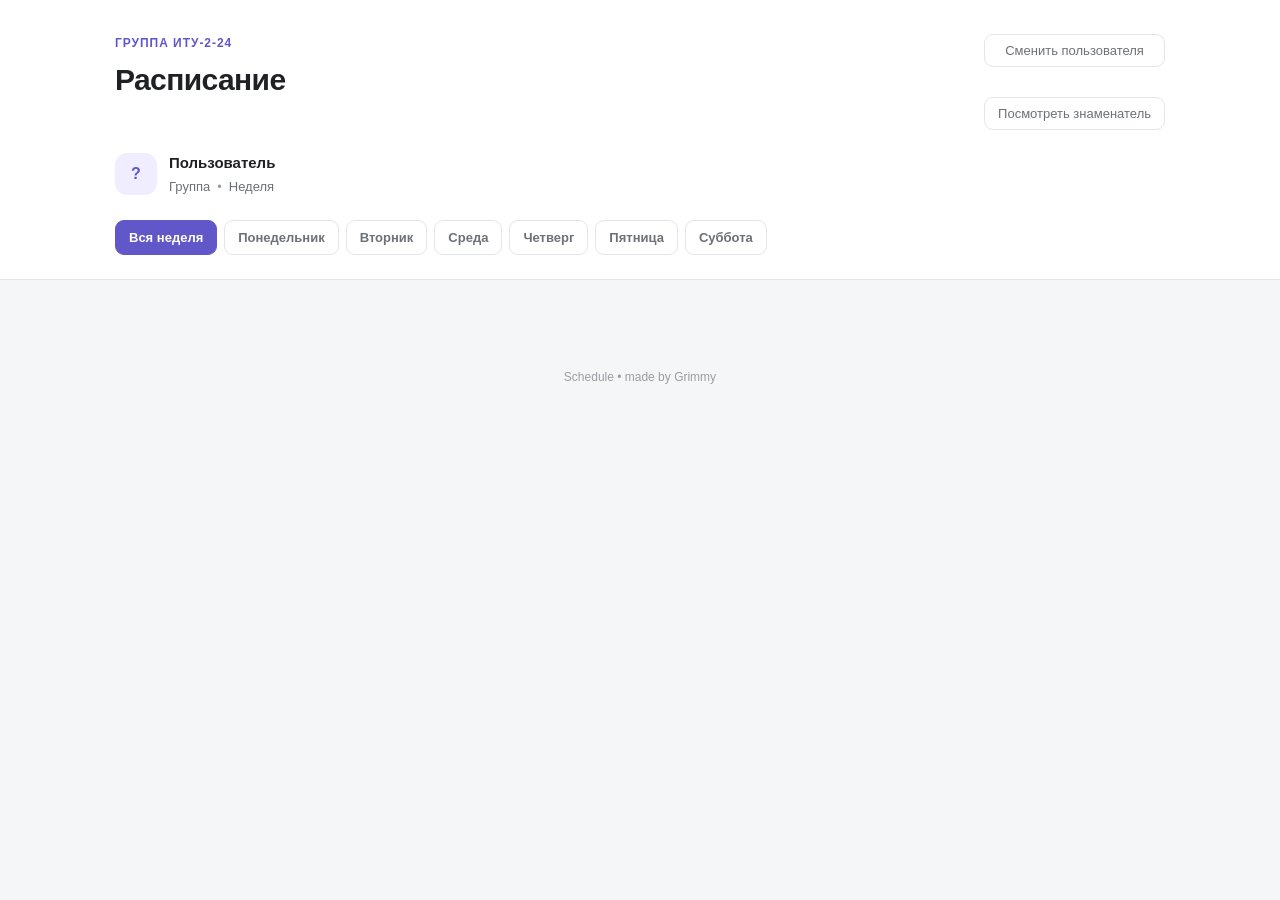
==== index.html @ c506aa7a "добавил кнопку переключения числителя и знаменателя" ====
<!doctype html>
<html lang="ru">
  <head>
    <meta charset="UTF-8" />
    <meta name="viewport" content="width=device-width, initial-scale=1.0" />
    <link rel="stylesheet" href="styles/main.css" />
    <link rel="icon" href="/pictures/logo.png" type="image/x-icon" />
    <title>Расписание</title>
  </head>
  <body>
    <header class="header">
      <div class="header-content">
        <div class="header-top">
          <div>
            <div class="eyebrow">группа ИТУ-2-24</div>

            <h1 id="schedule_day">Расписание</h1>
          </div>

          <div class="btn-con">
            <button id="change_user" class="change-user">
              Сменить пользователя
            </button>

            <button id="switch_week" class="change-user">
              Посмотреть знаменатель
            </button>
          </div>
        </div>

        <div class="user-card">
          <div class="user-avatar" id="user_avatar">?</div>

          <div class="user-details">
            <div class="user-name" id="user_name">Пользователь</div>

            <div class="user-meta">
              <span id="user_group"> Группа </span>
              <span class="separator">•</span>
              <span id="user_week"> Неделя </span>
            </div>
          </div>
        </div>

        <nav class="nav">
          <button class="btn active" data-day="all">Вся неделя</button>
          <button class="btn" data-day="monday">Понедельник</button>
          <button class="btn" data-day="tuesday">Вторник</button>
          <button class="btn" data-day="wednesday">Среда</button>
          <button class="btn" data-day="thursday">Четверг</button>
          <button class="btn" data-day="friday">Пятница</button>
          <button class="btn" data-day="saturday">Суббота</button>
        </nav>
      </div>
    </header>

    <main>
      <div class="content" id="content"></div>
    </main>

    <footer>Schedule • made by Grimmy</footer>

    <script src="scripts/main.js"></script>
  </body>
</html>
---- styles/main.css ----
* {
  box-sizing: border-box;
  margin: 0;
  padding: 0;
}

:root {
  --background: #f5f6f8;
  --surface: #ffffff;
  --surface-soft: #f8f8fa;
  --text: #202124;
  --text-secondary: #6d7178;
  --text-muted: #9a9da3;
  --accent: #6257c9;
  --accent-hover: #554ab7;
  --accent-soft: #efedff;
  --border: #e4e5e9;
  --success: #438a62;
  --success-soft: #edf7f1;
  --shadow: 0 4px 20px rgba(25, 25, 40, 0.055);
  --radius: 16px;
}

body {
  min-height: 100vh;
  background: var(--background);
  color: var(--text);
  font-family:
    -apple-system, BlinkMacSystemFont, "Segoe UI", Roboto, Helvetica, Arial,
    sans-serif;
  line-height: 1.5;
}

.header {
  background: var(--surface);
  border-bottom: 1px solid var(--border);
}

.header-content {
  width: min(1050px, calc(100% - 32px));
  margin: 0 auto;
  padding: 34px 0 24px;
}

.header-top {
  display: flex;
  align-items: flex-start;
  justify-content: space-between;
  gap: 20px;
}

.eyebrow {
  margin-bottom: 5px;
  color: var(--accent);
  font-size: 12px;
  font-weight: 700;
  text-transform: uppercase;
  letter-spacing: 0.08em;
}

h1 {
  font-size: 30px;
  font-weight: 700;
  letter-spacing: -0.6px;
}

.btn-con {
  display: flex;
  flex-direction: column;
  gap: 30px;
}

.change-user {
  border: 1px solid var(--border);
  background: var(--surface);
  color: var(--text-secondary);
  padding: 8px 13px;
  border-radius: 9px;
  font-size: 13px;
  font-weight: 500;
  cursor: pointer;
  transition:
    color 0.15s ease,
    background 0.15s ease,
    border-color 0.15s ease;
}

.change-user:hover {
  color: var(--accent);
  background: var(--accent-soft);
  border-color: #d9d5ff;
}

.user-card {
  display: flex;
  align-items: center;
  gap: 12px;
  margin-top: 22px;
}

.user-avatar {
  display: flex;
  align-items: center;
  justify-content: center;
  width: 42px;
  height: 42px;
  flex-shrink: 0;
  border-radius: 12px;
  background: var(--accent-soft);
  color: var(--accent);
  font-size: 16px;
  font-weight: 700;
}

.user-details {
  min-width: 0;
}

.user-name {
  font-size: 15px;
  font-weight: 650;
}

.user-meta {
  display: flex;
  align-items: center;
  gap: 7px;
  margin-top: 2px;
  color: var(--text-secondary);
  font-size: 13px;
}

.separator {
  color: var(--text-muted);
}

.nav {
  display: flex;
  flex-wrap: wrap;
  gap: 7px;
  margin-top: 24px;
}

.btn {
  border: 1px solid var(--border);
  background: var(--surface);
  color: var(--text-secondary);
  padding: 9px 13px;
  border-radius: 9px;
  font-size: 13px;
  font-weight: 550;
  cursor: pointer;
  transition:
    background 0.15s ease,
    color 0.15s ease,
    border-color 0.15s ease,
    transform 0.1s ease;
}

.btn:hover {
  background: var(--accent-soft);
  color: var(--accent);
  border-color: #d9d5ff;
}

.btn:active {
  transform: scale(0.97);
}

.btn.active {
  background: var(--accent);
  color: white;
  border-color: var(--accent);
}

.btn.active:hover {
  background: var(--accent-hover);
  color: white;
}

main {
  width: min(1050px, calc(100% - 32px));
  margin: 0 auto;
  padding: 28px 0 60px;
}

.content {
  display: flex;
  flex-direction: column;
  gap: 18px;
}

.day {
  overflow: hidden;
  background: var(--surface);
  border: 1px solid var(--border);
  border-radius: var(--radius);
  box-shadow: var(--shadow);
}

.day-header {
  display: flex;
  align-items: center;
  justify-content: space-between;
  padding: 18px 20px;
  border-bottom: 1px solid var(--border);
}

.day-title {
  font-size: 18px;
  font-weight: 650;
}

.day-short {
  color: var(--text-muted);
  font-size: 12px;
}

.lesson {
  display: grid;
  grid-template-columns: 145px 1fr;
  align-items: stretch;
  min-height: 70px;
  border-bottom: 1px solid var(--border);
}

.lesson:last-child {
  border-bottom: none;
}

.lesson-time {
  display: flex;
  align-items: center;
  padding: 14px 20px;
  color: var(--text-secondary);
  font-size: 13px;
  font-weight: 550;
}

.lesson-subject {
  display: flex;
  align-items: center;
  padding: 14px 20px;
  font-size: 14px;
  font-weight: 500;
  transition: background 0.15s ease;
}

.lesson:hover .lesson-subject {
  background: var(--surface-soft);
}

.lesson.empty .lesson-subject {
  color: var(--text-muted);
  font-weight: 400;
}

.lesson.empty:hover .lesson-subject {
  background: transparent;
}

.lesson.current {
  background: var(--accent-soft);
}

.lesson.current .lesson-time {
  color: var(--accent);
  font-weight: 650;
}

.lesson.current .lesson-subject {
  color: var(--accent);
  font-weight: 650;
}

.week-badge {
  display: inline-flex;
  align-items: center;
  padding: 4px 8px;
  border-radius: 7px;
  background: var(--success-soft);
  color: var(--success);
  font-size: 11px;
  font-weight: 650;
}

.empty-state {
  padding: 50px 20px;
  text-align: center;
  color: var(--text-secondary);
}

.empty-state-title {
  margin-bottom: 5px;
  color: var(--text);
  font-size: 18px;
  font-weight: 650;
}

.empty-state-text {
  font-size: 14px;
}

footer {
  padding: 0 20px 30px;
  color: var(--text-muted);
  font-size: 12px;
  text-align: center;
}

@media (max-width: 700px) {
  .header-content {
    padding-top: 25px;
  }

  h1 {
    font-size: 26px;
  }

  .header-top {
    align-items: center;
  }

  .change-user {
    padding: 7px 10px;
    font-size: 12px;
  }

  .nav {
    display: grid;
    grid-template-columns: repeat(2, 1fr);
  }

  .btn {
    width: 100%;
  }

  .btn:first-child {
    grid-column: span 2;
  }

  .lesson {
    grid-template-columns: 105px 1fr;
  }

  .lesson-time {
    padding: 12px 13px;
    font-size: 11px;
  }

  .lesson-subject {
    padding: 12px 13px;
    font-size: 13px;
  }

  .day-header {
    padding: 15px;
  }

  .day-title {
    font-size: 17px;
  }
}

@media (max-width: 450px) {
  .header-content,
  main {
    width: calc(100% - 20px);
  }

  .header-content {
    padding-bottom: 18px;
  }

  .header-top {
    align-items: flex-start;
  }

  .change-user {
    max-width: 110px;
    font-size: 11px;
  }

  .user-card {
    margin-top: 18px;
  }

  .nav {
    margin-top: 18px;
  }

  .lesson {
    grid-template-columns: 82px 1fr;
  }

  .lesson-time {
    padding: 10px 8px;
    font-size: 10px;
  }

  .lesson-subject {
    padding: 10px;
    font-size: 12px;
  }
}
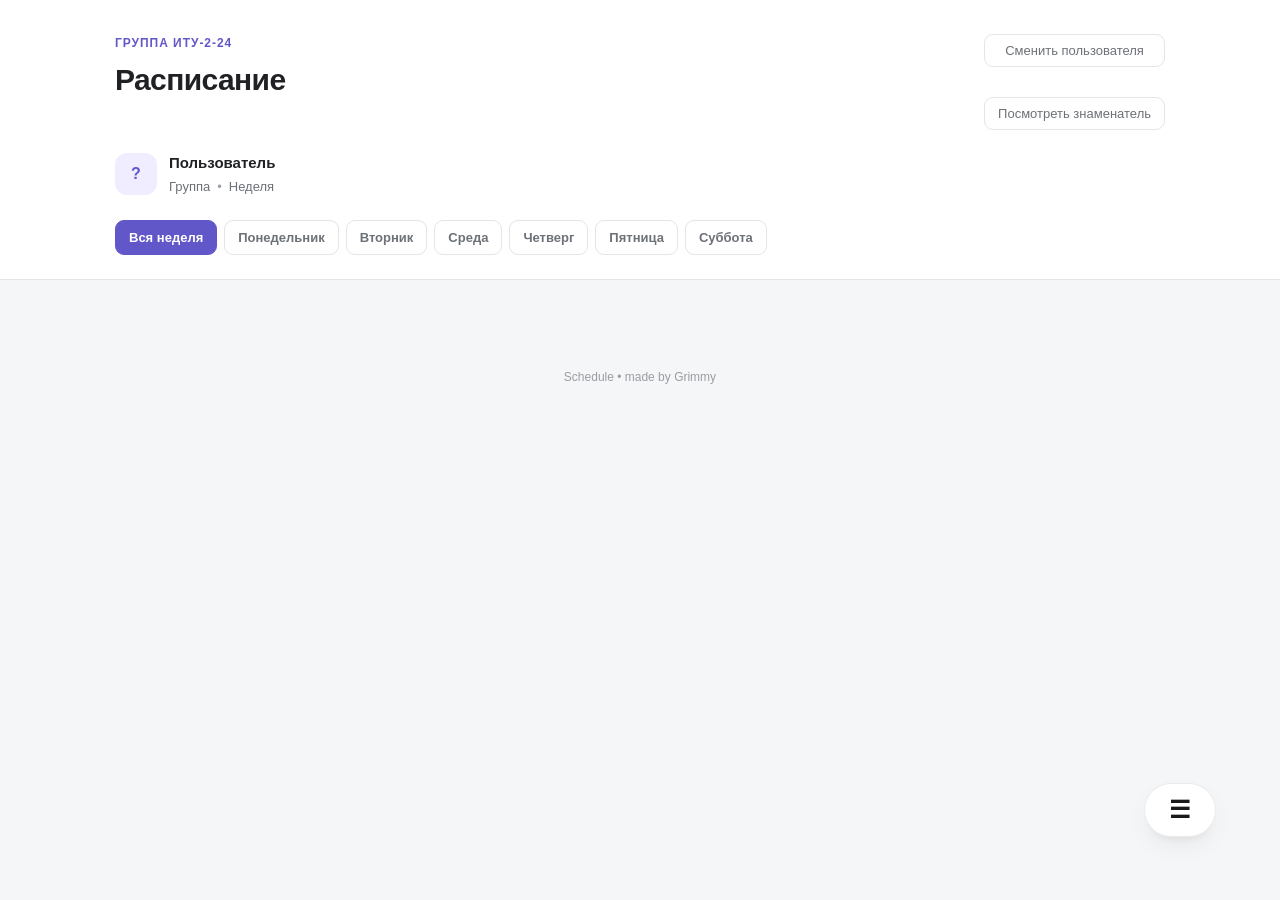
==== commit d2567ed9: "добавил боковое меню добавил контакты преподователей" ====
--- a/index.html
+++ b/index.html
@@ -54,12 +54,33 @@
       </div>
     </header>
 
-    <main>
+    <main id="main">
       <div class="content" id="content"></div>
+      <aside class="side-menu" id="side-menu">
+        <div class="inner-sidebar-con">
+          <div class="links-con">
+            <p>☘︎ ݁˖ 𝘴𝘦𝘯𝘥𝘪𝘯𝘨 𝘨𝘰𝘰𝘥 𝘭𝘶𝘤𝘬 *ੈ✩‧₊˚</p>
+            <div class="a-button">
+              <a href="">Все предметы</a>
+            </div>
+
+            <div class="a-button">
+              <a href="#" id="teachers-button">Контакты учителей</a>
+            </div>
+          </div>
+
+          <div class="close-btn-parent">
+            <button id="close-btn" class="close-button">✖</button>
+          </div>
+        </div>
+      </aside>
+      <button id="open-btn" class="side-button">☰</button>
     </main>
 
     <footer>Schedule • made by Grimmy</footer>
 
+    <script src="scripts/teachers.js"></script>
     <script src="scripts/main.js"></script>
+    <script src="scripts/sidemenu.js"></script>
   </body>
 </html>
--- a/styles/main.css
+++ b/styles/main.css
@@ -1,3 +1,6 @@
+@import url(./sidemenu.css);
+@import url(./teachers.css);
+
 * {
   box-sizing: border-box;
   margin: 0;
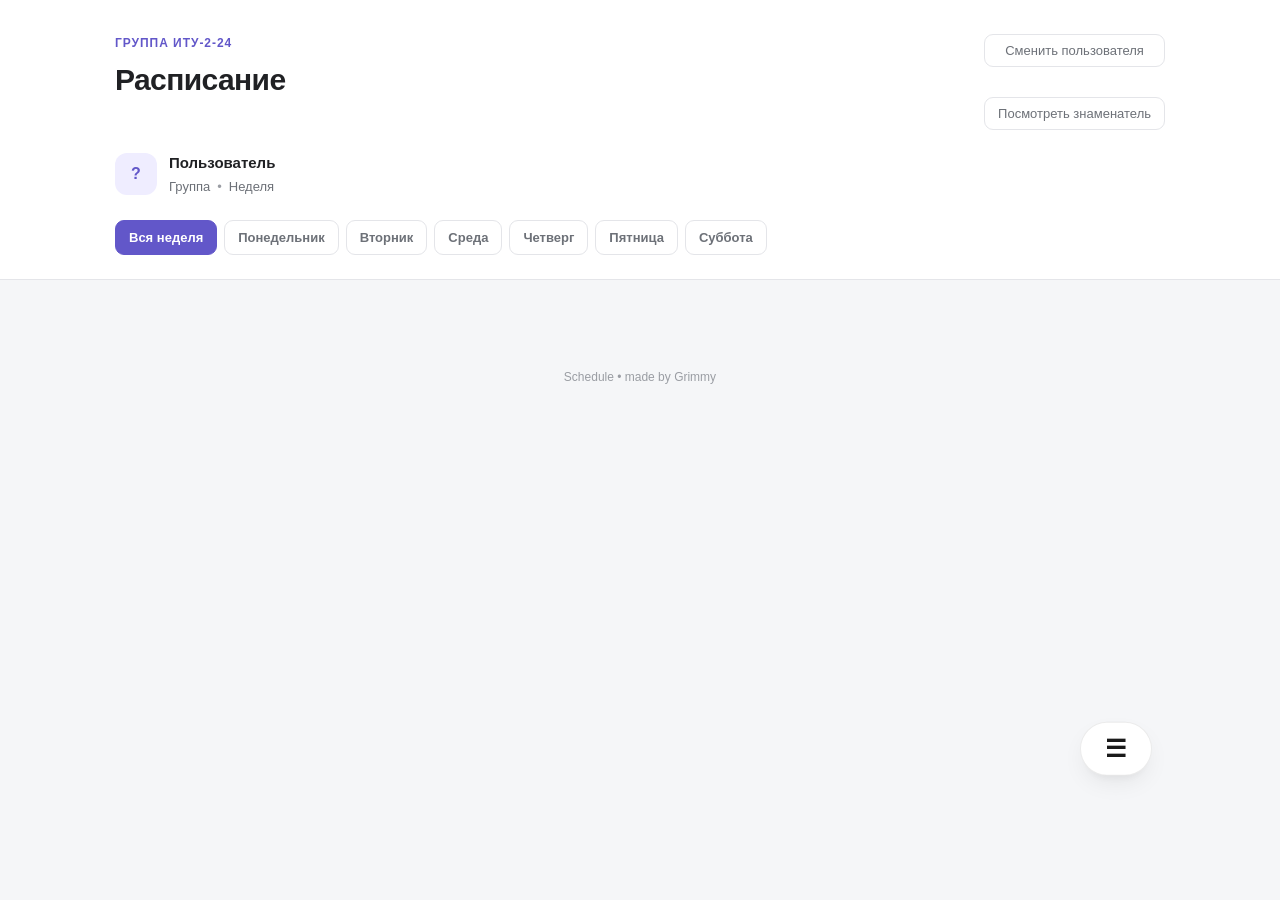
==== commit 163ad9b5: "добавил раздел поддержки" ====
--- a/index.html
+++ b/index.html
@@ -3,8 +3,8 @@
   <head>
     <meta charset="UTF-8" />
     <meta name="viewport" content="width=device-width, initial-scale=1.0" />
-    <link rel="stylesheet" href="styles/main.css" />
-    <link rel="icon" href="/pictures/logo.png" type="image/x-icon" />
+    <link rel="stylesheet" href="./styles/main.css" />
+    <link rel="icon" href="./pictures/logo.png" type="image/png" />
     <title>Расписание</title>
   </head>
   <body>
@@ -61,6 +61,10 @@
           <div class="links-con">
             <p>☘︎ ݁˖ 𝘴𝘦𝘯𝘥𝘪𝘯𝘨 𝘨𝘰𝘰𝘥 𝘭𝘶𝘤𝘬 *ੈ✩‧₊˚</p>
             <div class="a-button">
+              <a href="#" id="support-btn">Поддержка</a>
+            </div>
+
+            <div class="a-button">
               <a href="">Все предметы</a>
             </div>
 
@@ -79,8 +83,8 @@
 
     <footer>Schedule • made by Grimmy</footer>
 
-    <script src="scripts/teachers.js"></script>
-    <script src="scripts/main.js"></script>
-    <script src="scripts/sidemenu.js"></script>
+    <script src="./scripts/teachers.js" type="module"></script>
+    <script src="./scripts/main.js" type="module"></script>
+    <script src="./scripts/sidemenu.js" type="module"></script>
   </body>
 </html>
--- a/styles/main.css
+++ b/styles/main.css
@@ -1,5 +1,6 @@
 @import url(./sidemenu.css);
 @import url(./teachers.css);
+@import url(./support.css);
 
 * {
   box-sizing: border-box;
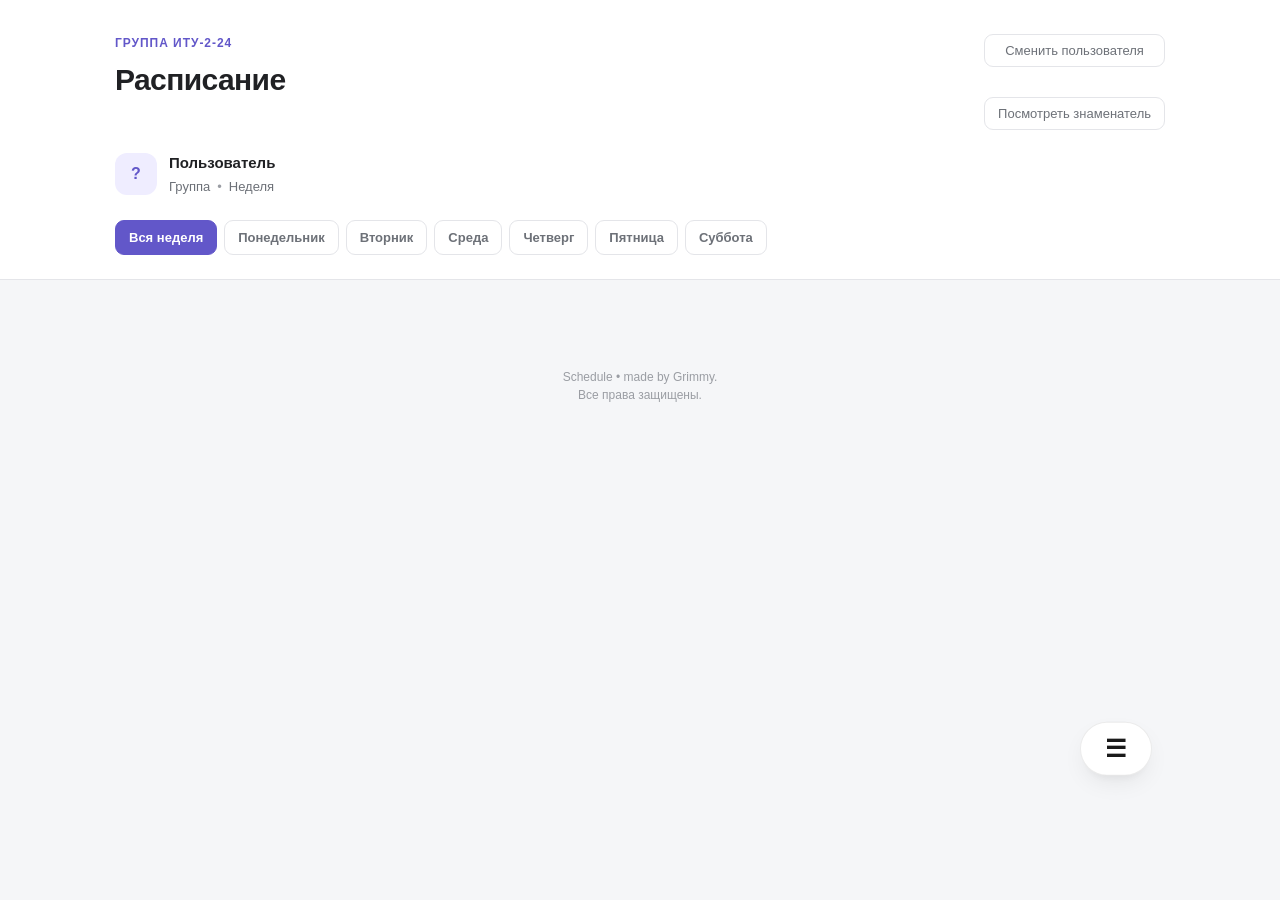
==== commit 65c5e001: "в силу вступило предупреждение о защите прав от копирования" ====
--- a/index.html
+++ b/index.html
@@ -65,7 +65,7 @@
             </div>
 
             <div class="a-button">
-              <a href="">Все предметы</a>
+              <a href="">Рассписание</a>
             </div>
 
             <div class="a-button">
@@ -81,7 +81,10 @@
       <button id="open-btn" class="side-button">☰</button>
     </main>
 
-    <footer>Schedule • made by Grimmy</footer>
+    <footer>
+      <div>Schedule • made by Grimmy.</div>
+      <div>Все права защищены.</div>
+    </footer>
 
     <script src="./scripts/teachers.js" type="module"></script>
     <script src="./scripts/main.js" type="module"></script>
--- a/styles/main.css
+++ b/styles/main.css
@@ -200,6 +200,9 @@
   border: 1px solid var(--border);
   border-radius: var(--radius);
   box-shadow: var(--shadow);
+  animation: appear linear both;
+  animation-timeline: view();
+  animation-range: entry 0% cover 35%;
 }
 
 .day-header {
@@ -406,4 +409,15 @@
     padding: 10px;
     font-size: 12px;
   }
+}
+
+@keyframes appear {
+  from {
+    opacity: 0;
+    transform: translateY(60px) scale(0.95);
+  }
+  to {
+    opacity: 1;
+    transform: translateY(0) scale(1);
+  }
 }
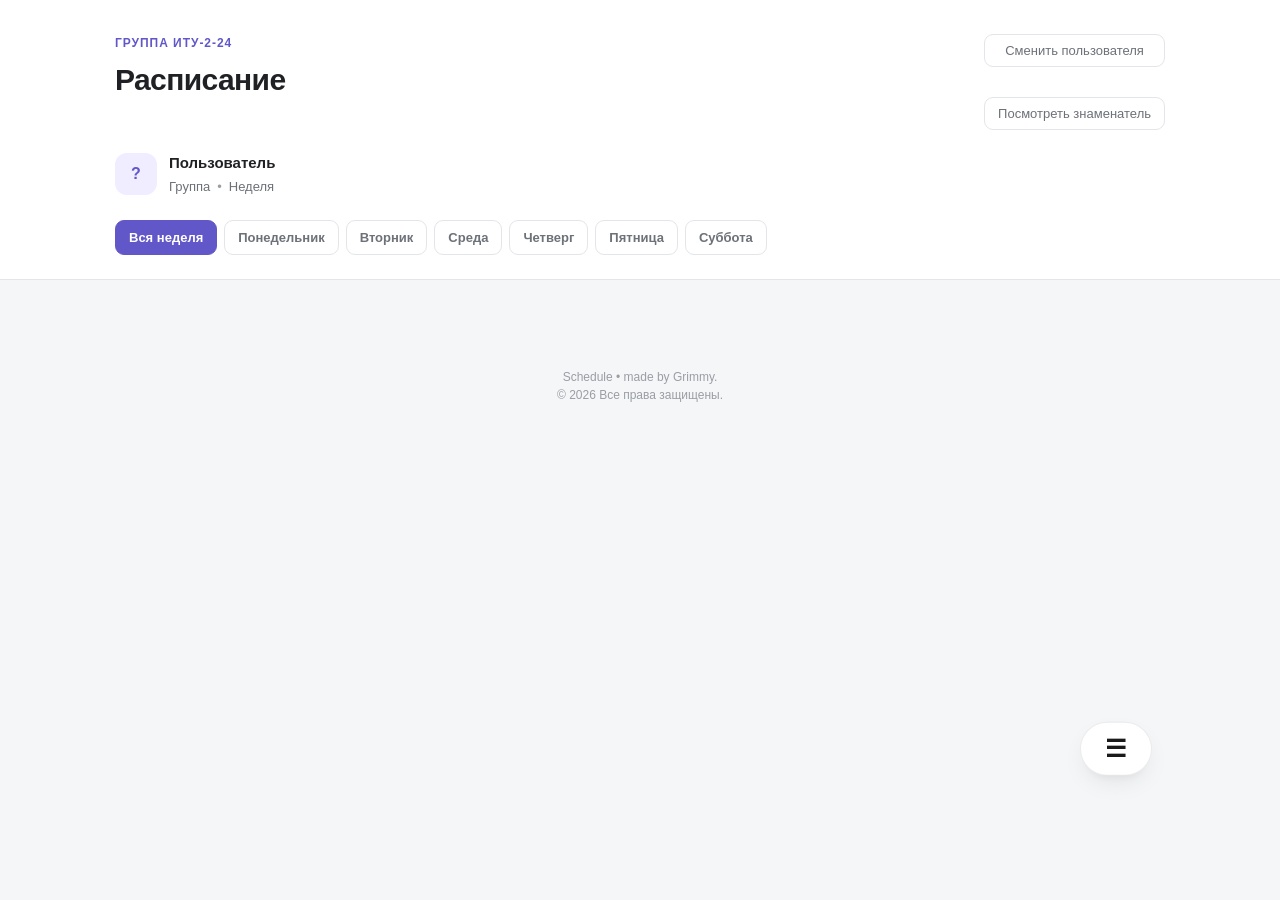
==== commit ef11be4c: "исправил марку все парва защищены" ====
--- a/index.html
+++ b/index.html
@@ -83,7 +83,7 @@
 
     <footer>
       <div>Schedule • made by Grimmy.</div>
-      <div>Все права защищены.</div>
+      <div>© 2026 Все права защищены.</div>
     </footer>
 
     <script src="./scripts/teachers.js" type="module"></script>
